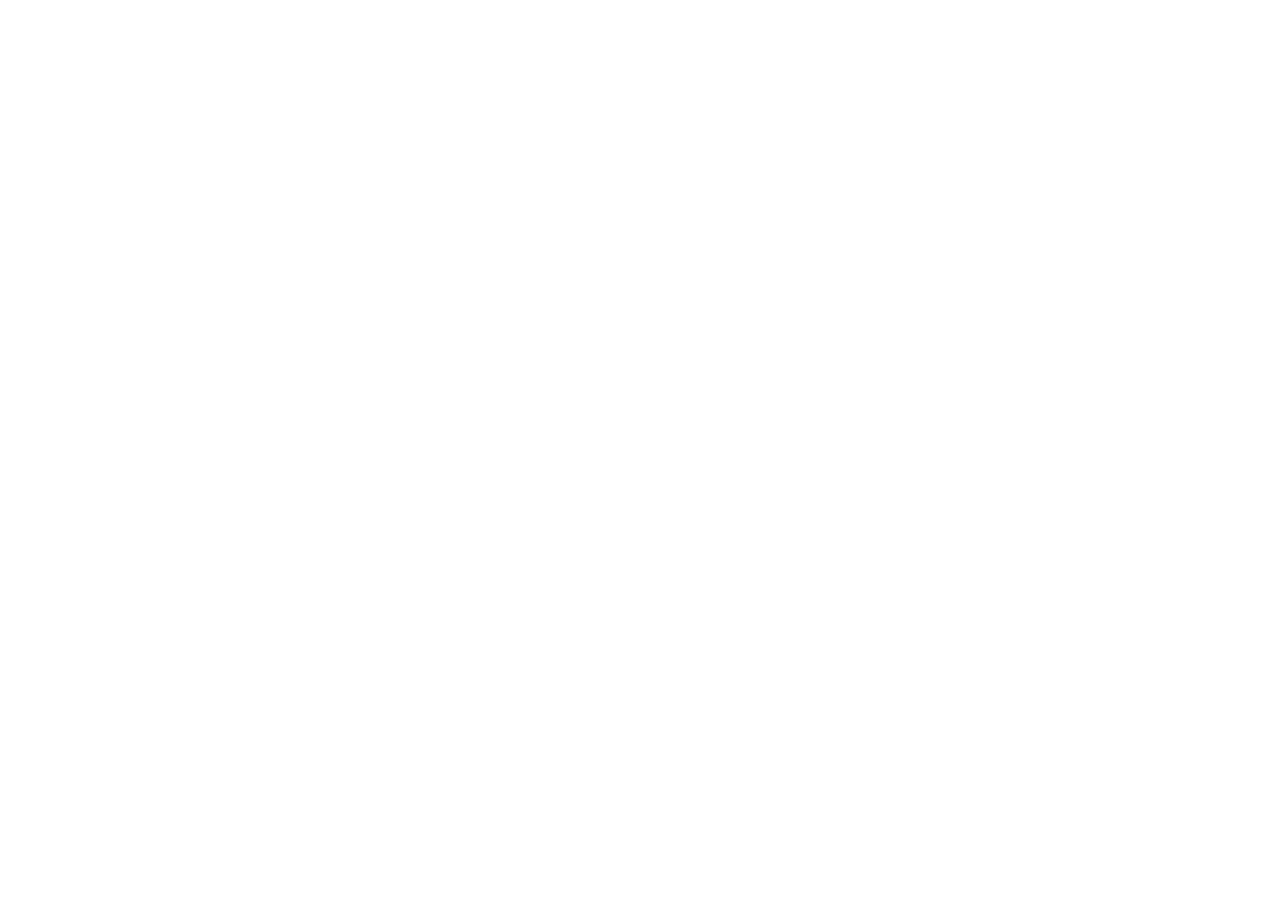
==== MP3Player/index.html @ 9000a46b "added" ====
<!DOCTYPE html>
<html>
    <head>
        <meta charset="utf-8">
        <meta http-equiv="X-UA-Compatible" content="IE=edge">
        <title></title>
        <meta name="description" content="">
        <meta name="viewport" content="width=device-width, initial-scale=1">
        <link rel="stylesheet" href="">
    </head>
    <body>

        
        <script src="" async defer></script>
    </body>
</html>
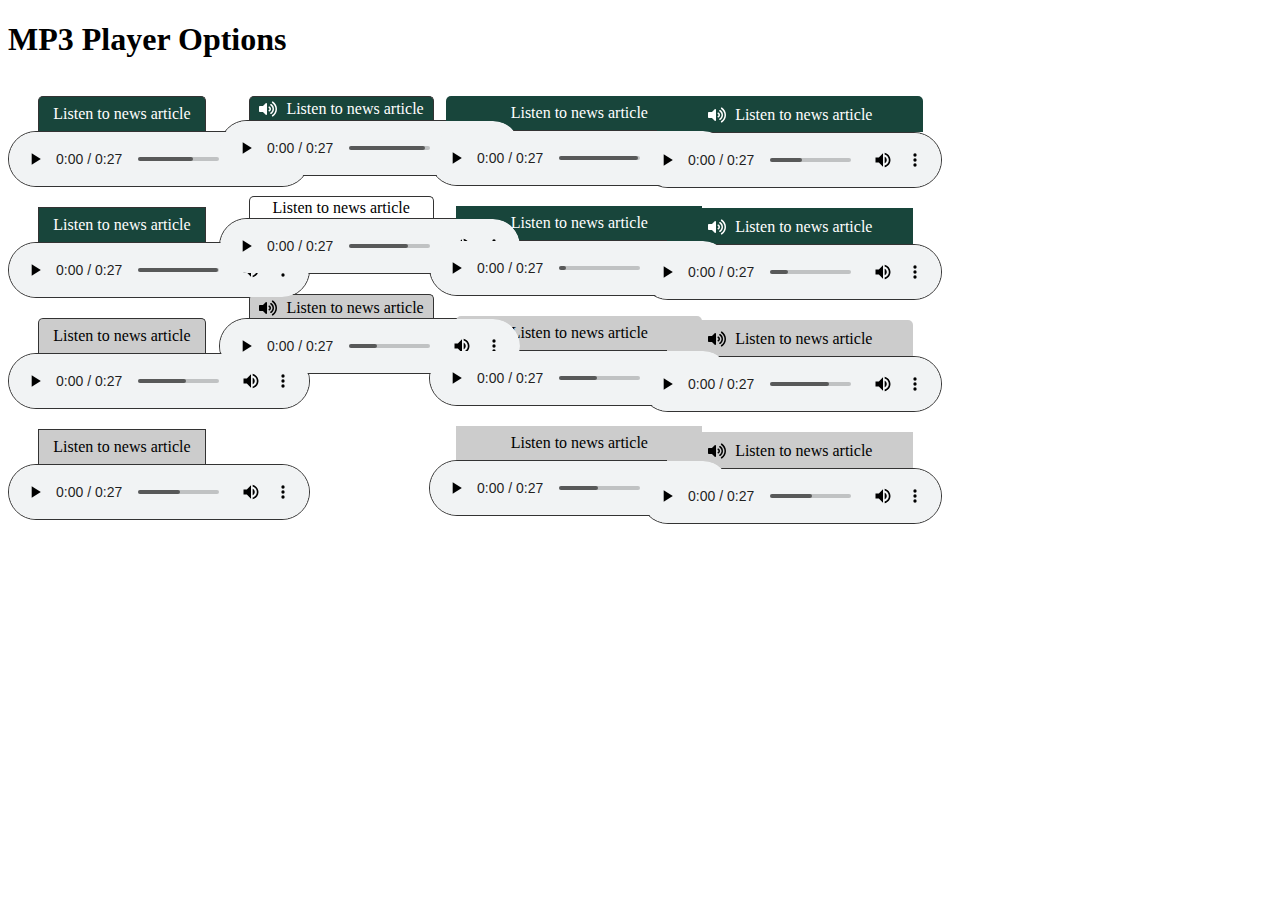
==== commit aae25af8: "added" ====
--- a/MP3Player/index.html
+++ b/MP3Player/index.html
@@ -3,13 +3,139 @@
     <head>
         <meta charset="utf-8">
         <meta http-equiv="X-UA-Compatible" content="IE=edge">
-        <title></title>
+        <title>MP3 Player options</title>
         <meta name="description" content="">
         <meta name="viewport" content="width=device-width, initial-scale=1">
-        <link rel="stylesheet" href="">
+        <link rel="stylesheet" href="styles.css">
     </head>
     <body>
+        <h1>MP3 Player Options</h1>
+        <div class="wrapper">
+            <div class="col col1">
+                <div class="audioPlayer">
+                    <span class="audioPlayer1__label"><span class="audioPlayer__icon"></span>Listen to news article</span>
+                    <audio class="audioPlayer__controls" controls>
+                        <source src="sampleMP3.mp3" type="audio/mpeg">
+                    Your browser does not support the audio element.
+                    </audio>
+                </div>
 
+                <div class="audioPlayer">
+                    <span class="audioPlayer2__label"><span class="audioPlayer__icon"></span>Listen to news article</span>
+                    <audio class="audioPlayer2__controls" controls>
+                        <source src="sampleMP3.mp3" type="audio/mpeg">
+                    Your browser does not support the audio element.
+                    </audio>
+                </div>
+
+                <div class="audioPlayer">
+                    <span class="audioPlayer3__label"><span class="audioPlayer__icon"></span>Listen to news article</span>
+                    <audio class="audioPlayer3__controls" controls>
+                        <source src="sampleMP3.mp3" type="audio/mpeg">
+                    Your browser does not support the audio element.
+                    </audio>
+                </div>
+
+                <div class="audioPlayer">
+                    <span class="audioPlayer4__label"><span class="audioPlayer__icon"></span>Listen to news article</span>
+                    <audio class="audioPlayer4__controls" controls>
+                        <source src="sampleMP3.mp3" type="audio/mpeg">
+                    Your browser does not support the audio element.
+                    </audio>
+                </div>
+            </div>
+            <div class="col col2">
+                <div class="audioPlayer">
+                    <span class="audioPlayer1__label"><span class="audioPlayer__icon"><svg xmlns="http://www.w3.org/2000/svg" viewBox="0 0 576 512"><!-- Font Awesome Free 5.15.4 by @fontawesome - https://fontawesome.com License - https://fontawesome.com/license/free (Icons: CC BY 4.0, Fonts: SIL OFL 1.1, Code: MIT License) --><path d="M215.03 71.05L126.06 160H24c-13.26 0-24 10.74-24 24v144c0 13.25 10.74 24 24 24h102.06l88.97 88.95c15.03 15.03 40.97 4.47 40.97-16.97V88.02c0-21.46-25.96-31.98-40.97-16.97zm233.32-51.08c-11.17-7.33-26.18-4.24-33.51 6.95-7.34 11.17-4.22 26.18 6.95 33.51 66.27 43.49 105.82 116.6 105.82 195.58 0 78.98-39.55 152.09-105.82 195.58-11.17 7.32-14.29 22.34-6.95 33.5 7.04 10.71 21.93 14.56 33.51 6.95C528.27 439.58 576 351.33 576 256S528.27 72.43 448.35 19.97zM480 256c0-63.53-32.06-121.94-85.77-156.24-11.19-7.14-26.03-3.82-33.12 7.46s-3.78 26.21 7.41 33.36C408.27 165.97 432 209.11 432 256s-23.73 90.03-63.48 115.42c-11.19 7.14-14.5 22.07-7.41 33.36 6.51 10.36 21.12 15.14 33.12 7.46C447.94 377.94 480 319.54 480 256zm-141.77-76.87c-11.58-6.33-26.19-2.16-32.61 9.45-6.39 11.61-2.16 26.2 9.45 32.61C327.98 228.28 336 241.63 336 256c0 14.38-8.02 27.72-20.92 34.81-11.61 6.41-15.84 21-9.45 32.61 6.43 11.66 21.05 15.8 32.61 9.45 28.23-15.55 45.77-45 45.77-76.88s-17.54-61.32-45.78-76.86z"/></svg></span>Listen to news article</span>
+                    <audio class="audioPlayer__controls" controls>
+                        <source src="sampleMP3.mp3" type="audio/mpeg">
+                    Your browser does not support the audio element.
+                    </audio>
+                </div>
+
+                <div class="audioPlayer">
+                    <span class="audioPlayer2__label"><span class="audioPlayer__icon"></span>Listen to news article</span>
+                    <audio class="audioPlayer2__controls" controls>
+                        <source src="sampleMP3.mp3" type="audio/mpeg">
+                    Your browser does not support the audio element.
+                    </audio>
+                </div>
+
+                <div class="audioPlayer">
+                    <span class="audioPlayer3__label"><span class="audioPlayer__icon"><svg xmlns="http://www.w3.org/2000/svg" viewBox="0 0 576 512"><!-- Font Awesome Free 5.15.4 by @fontawesome - https://fontawesome.com License - https://fontawesome.com/license/free (Icons: CC BY 4.0, Fonts: SIL OFL 1.1, Code: MIT License) --><path d="M215.03 71.05L126.06 160H24c-13.26 0-24 10.74-24 24v144c0 13.25 10.74 24 24 24h102.06l88.97 88.95c15.03 15.03 40.97 4.47 40.97-16.97V88.02c0-21.46-25.96-31.98-40.97-16.97zm233.32-51.08c-11.17-7.33-26.18-4.24-33.51 6.95-7.34 11.17-4.22 26.18 6.95 33.51 66.27 43.49 105.82 116.6 105.82 195.58 0 78.98-39.55 152.09-105.82 195.58-11.17 7.32-14.29 22.34-6.95 33.5 7.04 10.71 21.93 14.56 33.51 6.95C528.27 439.58 576 351.33 576 256S528.27 72.43 448.35 19.97zM480 256c0-63.53-32.06-121.94-85.77-156.24-11.19-7.14-26.03-3.82-33.12 7.46s-3.78 26.21 7.41 33.36C408.27 165.97 432 209.11 432 256s-23.73 90.03-63.48 115.42c-11.19 7.14-14.5 22.07-7.41 33.36 6.51 10.36 21.12 15.14 33.12 7.46C447.94 377.94 480 319.54 480 256zm-141.77-76.87c-11.58-6.33-26.19-2.16-32.61 9.45-6.39 11.61-2.16 26.2 9.45 32.61C327.98 228.28 336 241.63 336 256c0 14.38-8.02 27.72-20.92 34.81-11.61 6.41-15.84 21-9.45 32.61 6.43 11.66 21.05 15.8 32.61 9.45 28.23-15.55 45.77-45 45.77-76.88s-17.54-61.32-45.78-76.86z"/></svg></span>Listen to news article</span>
+                    <audio class="audioPlayer3__controls" controls>
+                        <source src="sampleMP3.mp3" type="audio/mpeg">
+                    Your browser does not support the audio element.
+                    </audio>
+                </div>
+            </div> 
+            <div class="col col3">
+                <div class="audioPlayer">
+                    <span class="audioPlayer__label"><span class="audioPlayer__icon"></span>Listen to news article</span>
+                    <audio class="audioPlayer__controls" controls>
+                        <source src="sampleMP3.mp3" type="audio/mpeg">
+                    Your browser does not support the audio element.
+                    </audio>
+                </div>
+
+                <div class="audioPlayer">
+                    <span class="audioPlayer2__label"><span class="audioPlayer__icon"></span>Listen to news article</span>
+                    <audio class="audioPlayer2__controls" controls>
+                        <source src="sampleMP3.mp3" type="audio/mpeg">
+                    Your browser does not support the audio element.
+                    </audio>
+                </div>
+
+                <div class="audioPlayer">
+                    <span class="audioPlayer3__label"><span class="audioPlayer__icon"></span>Listen to news article</span>
+                    <audio class="audioPlayer3__controls" controls>
+                        <source src="sampleMP3.mp3" type="audio/mpeg">
+                    Your browser does not support the audio element.
+                    </audio>
+                </div>
+
+                <div class="audioPlayer">
+                    <span class="audioPlayer4__label"><span class="audioPlayer__icon"></span>Listen to news article</span>
+                    <audio class="audioPlayer4__controls" controls>
+                        <source src="sampleMP3.mp3" type="audio/mpeg">
+                    Your browser does not support the audio element.
+                    </audio>
+                </div>
+            </div>
+            <div class="col col4">
+                <div class="audioPlayer">
+                    <span class="audioPlayer__label"><span class="audioPlayer__icon"><svg xmlns="http://www.w3.org/2000/svg" viewBox="0 0 576 512"><!-- Font Awesome Free 5.15.4 by @fontawesome - https://fontawesome.com License - https://fontawesome.com/license/free (Icons: CC BY 4.0, Fonts: SIL OFL 1.1, Code: MIT License) --><path d="M215.03 71.05L126.06 160H24c-13.26 0-24 10.74-24 24v144c0 13.25 10.74 24 24 24h102.06l88.97 88.95c15.03 15.03 40.97 4.47 40.97-16.97V88.02c0-21.46-25.96-31.98-40.97-16.97zm233.32-51.08c-11.17-7.33-26.18-4.24-33.51 6.95-7.34 11.17-4.22 26.18 6.95 33.51 66.27 43.49 105.82 116.6 105.82 195.58 0 78.98-39.55 152.09-105.82 195.58-11.17 7.32-14.29 22.34-6.95 33.5 7.04 10.71 21.93 14.56 33.51 6.95C528.27 439.58 576 351.33 576 256S528.27 72.43 448.35 19.97zM480 256c0-63.53-32.06-121.94-85.77-156.24-11.19-7.14-26.03-3.82-33.12 7.46s-3.78 26.21 7.41 33.36C408.27 165.97 432 209.11 432 256s-23.73 90.03-63.48 115.42c-11.19 7.14-14.5 22.07-7.41 33.36 6.51 10.36 21.12 15.14 33.12 7.46C447.94 377.94 480 319.54 480 256zm-141.77-76.87c-11.58-6.33-26.19-2.16-32.61 9.45-6.39 11.61-2.16 26.2 9.45 32.61C327.98 228.28 336 241.63 336 256c0 14.38-8.02 27.72-20.92 34.81-11.61 6.41-15.84 21-9.45 32.61 6.43 11.66 21.05 15.8 32.61 9.45 28.23-15.55 45.77-45 45.77-76.88s-17.54-61.32-45.78-76.86z"/></svg></span>Listen to news article</span>
+                    <audio class="audioPlayer__controls" controls>
+                        <source src="sampleMP3.mp3" type="audio/mpeg">
+                    Your browser does not support the audio element.
+                    </audio>
+                </div>
+
+                <div class="audioPlayer">
+                    <span class="audioPlayer2__label"><span class="audioPlayer__icon"><svg xmlns="http://www.w3.org/2000/svg" viewBox="0 0 576 512"><!-- Font Awesome Free 5.15.4 by @fontawesome - https://fontawesome.com License - https://fontawesome.com/license/free (Icons: CC BY 4.0, Fonts: SIL OFL 1.1, Code: MIT License) --><path d="M215.03 71.05L126.06 160H24c-13.26 0-24 10.74-24 24v144c0 13.25 10.74 24 24 24h102.06l88.97 88.95c15.03 15.03 40.97 4.47 40.97-16.97V88.02c0-21.46-25.96-31.98-40.97-16.97zm233.32-51.08c-11.17-7.33-26.18-4.24-33.51 6.95-7.34 11.17-4.22 26.18 6.95 33.51 66.27 43.49 105.82 116.6 105.82 195.58 0 78.98-39.55 152.09-105.82 195.58-11.17 7.32-14.29 22.34-6.95 33.5 7.04 10.71 21.93 14.56 33.51 6.95C528.27 439.58 576 351.33 576 256S528.27 72.43 448.35 19.97zM480 256c0-63.53-32.06-121.94-85.77-156.24-11.19-7.14-26.03-3.82-33.12 7.46s-3.78 26.21 7.41 33.36C408.27 165.97 432 209.11 432 256s-23.73 90.03-63.48 115.42c-11.19 7.14-14.5 22.07-7.41 33.36 6.51 10.36 21.12 15.14 33.12 7.46C447.94 377.94 480 319.54 480 256zm-141.77-76.87c-11.58-6.33-26.19-2.16-32.61 9.45-6.39 11.61-2.16 26.2 9.45 32.61C327.98 228.28 336 241.63 336 256c0 14.38-8.02 27.72-20.92 34.81-11.61 6.41-15.84 21-9.45 32.61 6.43 11.66 21.05 15.8 32.61 9.45 28.23-15.55 45.77-45 45.77-76.88s-17.54-61.32-45.78-76.86z"/></svg></span>Listen to news article</span>
+                    <audio class="audioPlayer2__controls" controls>
+                        <source src="sampleMP3.mp3" type="audio/mpeg">
+                    Your browser does not support the audio element.
+                    </audio>
+                </div>
+
+                <div class="audioPlayer">
+                    <span class="audioPlayer3__label"><span class="audioPlayer__icon"><svg xmlns="http://www.w3.org/2000/svg" viewBox="0 0 576 512"><!-- Font Awesome Free 5.15.4 by @fontawesome - https://fontawesome.com License - https://fontawesome.com/license/free (Icons: CC BY 4.0, Fonts: SIL OFL 1.1, Code: MIT License) --><path d="M215.03 71.05L126.06 160H24c-13.26 0-24 10.74-24 24v144c0 13.25 10.74 24 24 24h102.06l88.97 88.95c15.03 15.03 40.97 4.47 40.97-16.97V88.02c0-21.46-25.96-31.98-40.97-16.97zm233.32-51.08c-11.17-7.33-26.18-4.24-33.51 6.95-7.34 11.17-4.22 26.18 6.95 33.51 66.27 43.49 105.82 116.6 105.82 195.58 0 78.98-39.55 152.09-105.82 195.58-11.17 7.32-14.29 22.34-6.95 33.5 7.04 10.71 21.93 14.56 33.51 6.95C528.27 439.58 576 351.33 576 256S528.27 72.43 448.35 19.97zM480 256c0-63.53-32.06-121.94-85.77-156.24-11.19-7.14-26.03-3.82-33.12 7.46s-3.78 26.21 7.41 33.36C408.27 165.97 432 209.11 432 256s-23.73 90.03-63.48 115.42c-11.19 7.14-14.5 22.07-7.41 33.36 6.51 10.36 21.12 15.14 33.12 7.46C447.94 377.94 480 319.54 480 256zm-141.77-76.87c-11.58-6.33-26.19-2.16-32.61 9.45-6.39 11.61-2.16 26.2 9.45 32.61C327.98 228.28 336 241.63 336 256c0 14.38-8.02 27.72-20.92 34.81-11.61 6.41-15.84 21-9.45 32.61 6.43 11.66 21.05 15.8 32.61 9.45 28.23-15.55 45.77-45 45.77-76.88s-17.54-61.32-45.78-76.86z"/></svg></span>Listen to news article</span>
+                    <audio class="audioPlayer3__controls" controls>
+                        <source src="sampleMP3.mp3" type="audio/mpeg">
+                    Your browser does not support the audio element.
+                    </audio>
+                </div>
+
+                <div class="audioPlayer">
+                    <span class="audioPlayer4__label"><span class="audioPlayer__icon"><svg xmlns="http://www.w3.org/2000/svg" viewBox="0 0 576 512"><!-- Font Awesome Free 5.15.4 by @fontawesome - https://fontawesome.com License - https://fontawesome.com/license/free (Icons: CC BY 4.0, Fonts: SIL OFL 1.1, Code: MIT License) --><path d="M215.03 71.05L126.06 160H24c-13.26 0-24 10.74-24 24v144c0 13.25 10.74 24 24 24h102.06l88.97 88.95c15.03 15.03 40.97 4.47 40.97-16.97V88.02c0-21.46-25.96-31.98-40.97-16.97zm233.32-51.08c-11.17-7.33-26.18-4.24-33.51 6.95-7.34 11.17-4.22 26.18 6.95 33.51 66.27 43.49 105.82 116.6 105.82 195.58 0 78.98-39.55 152.09-105.82 195.58-11.17 7.32-14.29 22.34-6.95 33.5 7.04 10.71 21.93 14.56 33.51 6.95C528.27 439.58 576 351.33 576 256S528.27 72.43 448.35 19.97zM480 256c0-63.53-32.06-121.94-85.77-156.24-11.19-7.14-26.03-3.82-33.12 7.46s-3.78 26.21 7.41 33.36C408.27 165.97 432 209.11 432 256s-23.73 90.03-63.48 115.42c-11.19 7.14-14.5 22.07-7.41 33.36 6.51 10.36 21.12 15.14 33.12 7.46C447.94 377.94 480 319.54 480 256zm-141.77-76.87c-11.58-6.33-26.19-2.16-32.61 9.45-6.39 11.61-2.16 26.2 9.45 32.61C327.98 228.28 336 241.63 336 256c0 14.38-8.02 27.72-20.92 34.81-11.61 6.41-15.84 21-9.45 32.61 6.43 11.66 21.05 15.8 32.61 9.45 28.23-15.55 45.77-45 45.77-76.88s-17.54-61.32-45.78-76.86z"/></svg></span>Listen to news article</span>
+                    <audio class="audioPlayer4__controls" controls>
+                        <source src="sampleMP3.mp3" type="audio/mpeg">
+                    Your browser does not support the audio element.
+                    </audio>
+                </div>
+            </div>
+        </div>
         
         <script src="" async defer></script>
     </body>
--- a/MP3Player/styles.css
+++ b/MP3Player/styles.css
@@ -0,0 +1,171 @@
+.wrapper{
+    display: grid;
+    grid-template-columns: repeat(12, 1fr);
+}
+.col{
+    grid-column: span 2;
+}
+
+audio{
+    border-radius: 5rem;
+    width: 100%;
+	border: 1px solid #333;
+}
+.audioPlayer{
+    margin: 1rem 0;
+    width: 300px;
+}
+
+.col1 .audioPlayer1__label {
+	background: #18453b;
+	color: #fff;
+	display: block;
+	padding: .5rem;
+	width: 150px;
+	border-radius: 5px 5px 0 0;
+    margin: 0;
+	margin-left: 30px;
+	text-align: center;
+	border: 1px solid #333;
+	border-bottom: none;
+}
+
+.col1 .audioPlayer2__label {
+	display: block;
+	padding: .5rem;
+	width: 150px;
+	border-radius: 0;
+    margin: 0;
+	margin-left: 30px;
+	text-align: center;
+	border: 1px solid #333;
+	border-bottom: none;
+}
+
+.col1 .audioPlayer3__label {
+	display: block;
+	padding: .5rem;
+	width: 150px;
+	border-radius: 5px 5px 0 0;
+    margin: 0;
+	margin-left: 30px;
+	text-align: center;
+	border: 1px solid #333;
+	border-bottom: none;
+}
+
+.col1 .audioPlayer4__label {
+	display: block;
+	padding: .5rem;
+	width: 150px;
+	border-radius: 0;
+    margin: 0;
+	margin-left: 30px;
+	text-align: center;
+	border: 1px solid #333;
+	border-bottom: none;
+}
+
+.col2 .audioPlayer1__label {
+	display: block;
+	padding: .1rem;
+	width: 180px;
+	border-radius: 5px 5px 0 0;
+    margin: 0;
+	margin-left: 30px;
+	text-align: center;
+	border: 1px solid #333;
+	border-bottom: none;
+	background: #18453b;
+	color: #fff;
+}
+
+.col2 .audioPlayer1__label svg{
+	fill: #fff;
+}
+
+.col2 .audioPlayer2__label {
+	display: block;
+	padding: .1rem;
+	width: 180px;
+	border-radius: 5px 5px 0 0;
+    margin: 0;
+	margin-left: 30px;
+	text-align: center;
+	border: 1px solid #333;
+	border-bottom: none;
+	background: #fff;
+	color: #000;
+}
+
+.col2 .audioPlayer3__label {
+	display: block;
+	padding: .1rem;
+	width: 180px;
+	border-radius: 5px 5px 0 0;
+    margin: 0;
+	margin-left: 30px;
+	text-align: center;
+	border: 1px solid #333;
+	border-bottom: none;
+	background: #ccc;
+	color: #000;
+}
+
+
+
+.audioPlayer__label {
+	display: block;
+	background: #18453b;
+	color: #fff;
+	padding: .5rem;
+	width: 250px;
+	border-radius: 5px 5px 0 0;
+    margin: 0 auto;
+	text-align: center;
+}
+
+svg{
+    display: inline-block;
+    height: 16px;
+    width: auto;
+    padding-right: .6rem;
+    position: relative;
+    top: 3px;
+}
+
+.audioPlayer__label svg,
+.audioPlayer2__label svg{
+    fill: #FFF;
+}
+
+.audioPlayer2__label {
+	display: block;
+	background: #18453b;
+	color: #fff;
+	padding: .5rem;
+	width: 230px;
+    margin: 0 auto;
+	text-align: center;
+}
+
+.audioPlayer3__label {
+	display: block;
+	background: #CCC;
+	color: #000;
+	padding: .5rem;
+	width: 230px;
+    border-radius: 5px 5px 0 0;
+    margin: 0 auto;
+	text-align: center;
+}
+
+.audioPlayer4__label {
+	display: block;
+	background: #CCC;
+	color: #000;
+	padding: .5rem;
+	width: 230px;
+    margin: 0 auto;
+	text-align: center;
+}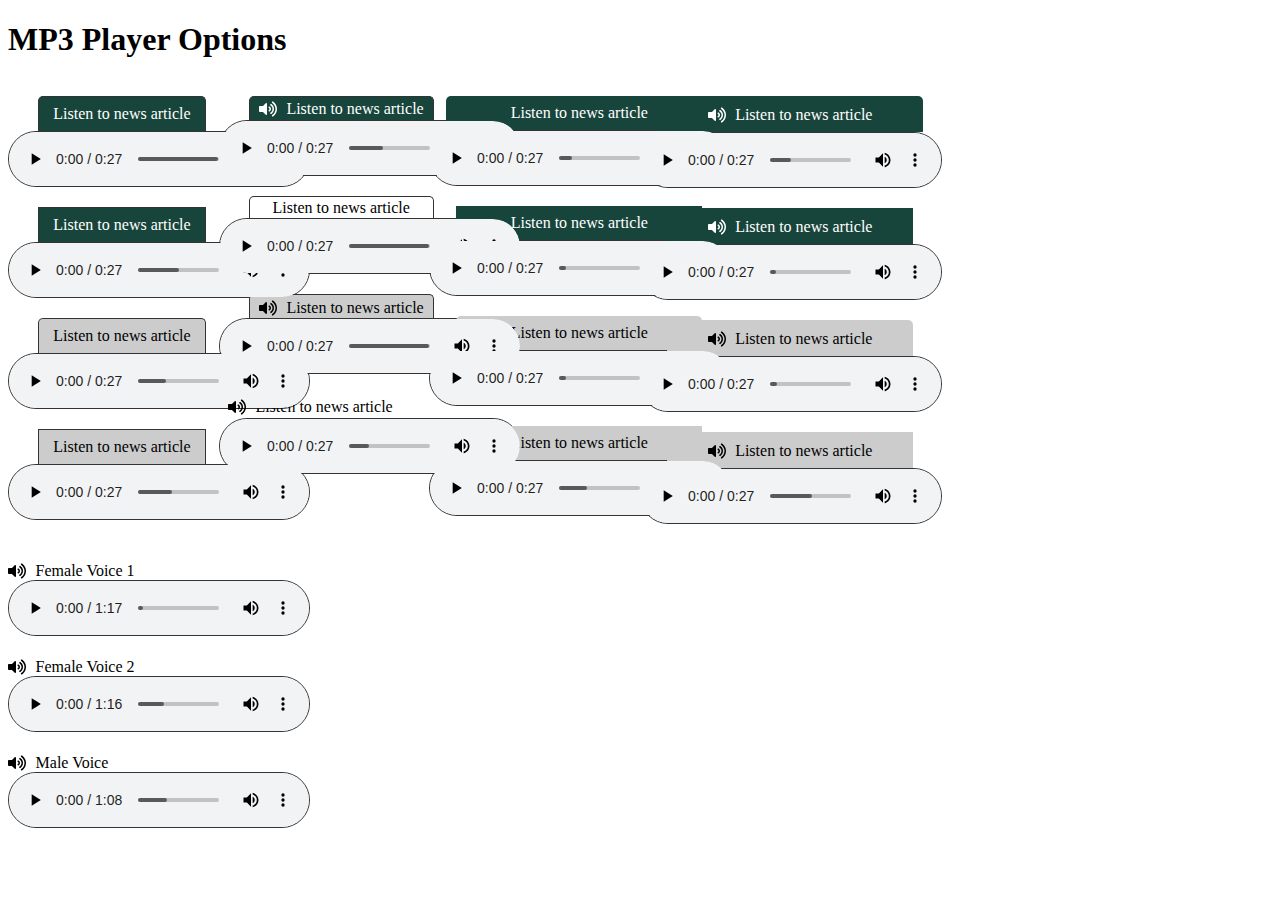
==== commit c9062a5b: "updated" ====
--- a/MP3Player/index.html
+++ b/MP3Player/index.html
@@ -63,6 +63,13 @@
 
                 <div class="audioPlayer">
                     <span class="audioPlayer3__label"><span class="audioPlayer__icon"><svg xmlns="http://www.w3.org/2000/svg" viewBox="0 0 576 512"><!-- Font Awesome Free 5.15.4 by @fontawesome - https://fontawesome.com License - https://fontawesome.com/license/free (Icons: CC BY 4.0, Fonts: SIL OFL 1.1, Code: MIT License) --><path d="M215.03 71.05L126.06 160H24c-13.26 0-24 10.74-24 24v144c0 13.25 10.74 24 24 24h102.06l88.97 88.95c15.03 15.03 40.97 4.47 40.97-16.97V88.02c0-21.46-25.96-31.98-40.97-16.97zm233.32-51.08c-11.17-7.33-26.18-4.24-33.51 6.95-7.34 11.17-4.22 26.18 6.95 33.51 66.27 43.49 105.82 116.6 105.82 195.58 0 78.98-39.55 152.09-105.82 195.58-11.17 7.32-14.29 22.34-6.95 33.5 7.04 10.71 21.93 14.56 33.51 6.95C528.27 439.58 576 351.33 576 256S528.27 72.43 448.35 19.97zM480 256c0-63.53-32.06-121.94-85.77-156.24-11.19-7.14-26.03-3.82-33.12 7.46s-3.78 26.21 7.41 33.36C408.27 165.97 432 209.11 432 256s-23.73 90.03-63.48 115.42c-11.19 7.14-14.5 22.07-7.41 33.36 6.51 10.36 21.12 15.14 33.12 7.46C447.94 377.94 480 319.54 480 256zm-141.77-76.87c-11.58-6.33-26.19-2.16-32.61 9.45-6.39 11.61-2.16 26.2 9.45 32.61C327.98 228.28 336 241.63 336 256c0 14.38-8.02 27.72-20.92 34.81-11.61 6.41-15.84 21-9.45 32.61 6.43 11.66 21.05 15.8 32.61 9.45 28.23-15.55 45.77-45 45.77-76.88s-17.54-61.32-45.78-76.86z"/></svg></span>Listen to news article</span>
+                    <audio class="audioPlayer3__controls" controls>
+                        <source src="sampleMP3.mp3" type="audio/mpeg">
+                    Your browser does not support the audio element.
+                    </audio>
+                </div>
+                <div class="audioPlayer">
+                    <span class="audioPlayer4__label"><span class="audioPlayer__icon"><svg xmlns="http://www.w3.org/2000/svg" viewBox="0 0 576 512"><!-- Font Awesome Free 5.15.4 by @fontawesome - https://fontawesome.com License - https://fontawesome.com/license/free (Icons: CC BY 4.0, Fonts: SIL OFL 1.1, Code: MIT License) --><path d="M215.03 71.05L126.06 160H24c-13.26 0-24 10.74-24 24v144c0 13.25 10.74 24 24 24h102.06l88.97 88.95c15.03 15.03 40.97 4.47 40.97-16.97V88.02c0-21.46-25.96-31.98-40.97-16.97zm233.32-51.08c-11.17-7.33-26.18-4.24-33.51 6.95-7.34 11.17-4.22 26.18 6.95 33.51 66.27 43.49 105.82 116.6 105.82 195.58 0 78.98-39.55 152.09-105.82 195.58-11.17 7.32-14.29 22.34-6.95 33.5 7.04 10.71 21.93 14.56 33.51 6.95C528.27 439.58 576 351.33 576 256S528.27 72.43 448.35 19.97zM480 256c0-63.53-32.06-121.94-85.77-156.24-11.19-7.14-26.03-3.82-33.12 7.46s-3.78 26.21 7.41 33.36C408.27 165.97 432 209.11 432 256s-23.73 90.03-63.48 115.42c-11.19 7.14-14.5 22.07-7.41 33.36 6.51 10.36 21.12 15.14 33.12 7.46C447.94 377.94 480 319.54 480 256zm-141.77-76.87c-11.58-6.33-26.19-2.16-32.61 9.45-6.39 11.61-2.16 26.2 9.45 32.61C327.98 228.28 336 241.63 336 256c0 14.38-8.02 27.72-20.92 34.81-11.61 6.41-15.84 21-9.45 32.61 6.43 11.66 21.05 15.8 32.61 9.45 28.23-15.55 45.77-45 45.77-76.88s-17.54-61.32-45.78-76.86z"/></svg></span>Listen to news article</span>
                     <audio class="audioPlayer3__controls" controls>
                         <source src="sampleMP3.mp3" type="audio/mpeg">
                     Your browser does not support the audio element.
@@ -136,6 +143,31 @@
                 </div>
             </div>
         </div>
+        <div class="wrapper">
+            <div class="col">
+                <div class="audioPlayer">
+                    <span class="audioPlayer1__label"><span class="audioPlayer__icon"><svg xmlns="http://www.w3.org/2000/svg" viewBox="0 0 576 512"><!-- Font Awesome Free 5.15.4 by @fontawesome - https://fontawesome.com License - https://fontawesome.com/license/free (Icons: CC BY 4.0, Fonts: SIL OFL 1.1, Code: MIT License) --><path d="M215.03 71.05L126.06 160H24c-13.26 0-24 10.74-24 24v144c0 13.25 10.74 24 24 24h102.06l88.97 88.95c15.03 15.03 40.97 4.47 40.97-16.97V88.02c0-21.46-25.96-31.98-40.97-16.97zm233.32-51.08c-11.17-7.33-26.18-4.24-33.51 6.95-7.34 11.17-4.22 26.18 6.95 33.51 66.27 43.49 105.82 116.6 105.82 195.58 0 78.98-39.55 152.09-105.82 195.58-11.17 7.32-14.29 22.34-6.95 33.5 7.04 10.71 21.93 14.56 33.51 6.95C528.27 439.58 576 351.33 576 256S528.27 72.43 448.35 19.97zM480 256c0-63.53-32.06-121.94-85.77-156.24-11.19-7.14-26.03-3.82-33.12 7.46s-3.78 26.21 7.41 33.36C408.27 165.97 432 209.11 432 256s-23.73 90.03-63.48 115.42c-11.19 7.14-14.5 22.07-7.41 33.36 6.51 10.36 21.12 15.14 33.12 7.46C447.94 377.94 480 319.54 480 256zm-141.77-76.87c-11.58-6.33-26.19-2.16-32.61 9.45-6.39 11.61-2.16 26.2 9.45 32.61C327.98 228.28 336 241.63 336 256c0 14.38-8.02 27.72-20.92 34.81-11.61 6.41-15.84 21-9.45 32.61 6.43 11.66 21.05 15.8 32.61 9.45 28.23-15.55 45.77-45 45.77-76.88s-17.54-61.32-45.78-76.86z"/></svg></span>Female Voice 1</span>
+                    <audio class="audioPlayer__controls" controls>
+                        <source src="FemaleVoice.mp3" type="audio/mpeg">
+                    Your browser does not support the audio element.
+                    </audio>
+                </div>
+                <div class="audioPlayer">
+                    <span class="audioPlayer1__label"><span class="audioPlayer__icon"><svg xmlns="http://www.w3.org/2000/svg" viewBox="0 0 576 512"><!-- Font Awesome Free 5.15.4 by @fontawesome - https://fontawesome.com License - https://fontawesome.com/license/free (Icons: CC BY 4.0, Fonts: SIL OFL 1.1, Code: MIT License) --><path d="M215.03 71.05L126.06 160H24c-13.26 0-24 10.74-24 24v144c0 13.25 10.74 24 24 24h102.06l88.97 88.95c15.03 15.03 40.97 4.47 40.97-16.97V88.02c0-21.46-25.96-31.98-40.97-16.97zm233.32-51.08c-11.17-7.33-26.18-4.24-33.51 6.95-7.34 11.17-4.22 26.18 6.95 33.51 66.27 43.49 105.82 116.6 105.82 195.58 0 78.98-39.55 152.09-105.82 195.58-11.17 7.32-14.29 22.34-6.95 33.5 7.04 10.71 21.93 14.56 33.51 6.95C528.27 439.58 576 351.33 576 256S528.27 72.43 448.35 19.97zM480 256c0-63.53-32.06-121.94-85.77-156.24-11.19-7.14-26.03-3.82-33.12 7.46s-3.78 26.21 7.41 33.36C408.27 165.97 432 209.11 432 256s-23.73 90.03-63.48 115.42c-11.19 7.14-14.5 22.07-7.41 33.36 6.51 10.36 21.12 15.14 33.12 7.46C447.94 377.94 480 319.54 480 256zm-141.77-76.87c-11.58-6.33-26.19-2.16-32.61 9.45-6.39 11.61-2.16 26.2 9.45 32.61C327.98 228.28 336 241.63 336 256c0 14.38-8.02 27.72-20.92 34.81-11.61 6.41-15.84 21-9.45 32.61 6.43 11.66 21.05 15.8 32.61 9.45 28.23-15.55 45.77-45 45.77-76.88s-17.54-61.32-45.78-76.86z"/></svg></span>Female Voice 2</span>
+                    <audio class="audioPlayer__controls" controls>
+                        <source src="FemaleVoice2.mp3" type="audio/mpeg">
+                    Your browser does not support the audio element.
+                    </audio>
+                </div>
+                <div class="audioPlayer">
+                    <span class="audioPlayer1__label"><span class="audioPlayer__icon"><svg xmlns="http://www.w3.org/2000/svg" viewBox="0 0 576 512"><!-- Font Awesome Free 5.15.4 by @fontawesome - https://fontawesome.com License - https://fontawesome.com/license/free (Icons: CC BY 4.0, Fonts: SIL OFL 1.1, Code: MIT License) --><path d="M215.03 71.05L126.06 160H24c-13.26 0-24 10.74-24 24v144c0 13.25 10.74 24 24 24h102.06l88.97 88.95c15.03 15.03 40.97 4.47 40.97-16.97V88.02c0-21.46-25.96-31.98-40.97-16.97zm233.32-51.08c-11.17-7.33-26.18-4.24-33.51 6.95-7.34 11.17-4.22 26.18 6.95 33.51 66.27 43.49 105.82 116.6 105.82 195.58 0 78.98-39.55 152.09-105.82 195.58-11.17 7.32-14.29 22.34-6.95 33.5 7.04 10.71 21.93 14.56 33.51 6.95C528.27 439.58 576 351.33 576 256S528.27 72.43 448.35 19.97zM480 256c0-63.53-32.06-121.94-85.77-156.24-11.19-7.14-26.03-3.82-33.12 7.46s-3.78 26.21 7.41 33.36C408.27 165.97 432 209.11 432 256s-23.73 90.03-63.48 115.42c-11.19 7.14-14.5 22.07-7.41 33.36 6.51 10.36 21.12 15.14 33.12 7.46C447.94 377.94 480 319.54 480 256zm-141.77-76.87c-11.58-6.33-26.19-2.16-32.61 9.45-6.39 11.61-2.16 26.2 9.45 32.61C327.98 228.28 336 241.63 336 256c0 14.38-8.02 27.72-20.92 34.81-11.61 6.41-15.84 21-9.45 32.61 6.43 11.66 21.05 15.8 32.61 9.45 28.23-15.55 45.77-45 45.77-76.88s-17.54-61.32-45.78-76.86z"/></svg></span>Male Voice</span>
+                    <audio class="audioPlayer__controls" controls>
+                        <source src="MaleVoice.mp3" type="audio/mpeg">
+                    Your browser does not support the audio element.
+                    </audio>
+                </div>
+            </div>
+            </div>
         
         <script src="" async defer></script>
     </body>
--- a/MP3Player/styles.css
+++ b/MP3Player/styles.css
@@ -112,6 +112,17 @@
 	color: #000;
 }
 
+.col2 .audioPlayer4__label {
+	display: block;
+	padding: .1rem;
+	width: 180px;
+	border-radius: 5px 5px 0 0;
+    margin: 0;
+	text-align: center;
+	background: none;
+	color: #000;
+}
+
 
 
 .audioPlayer__label {
